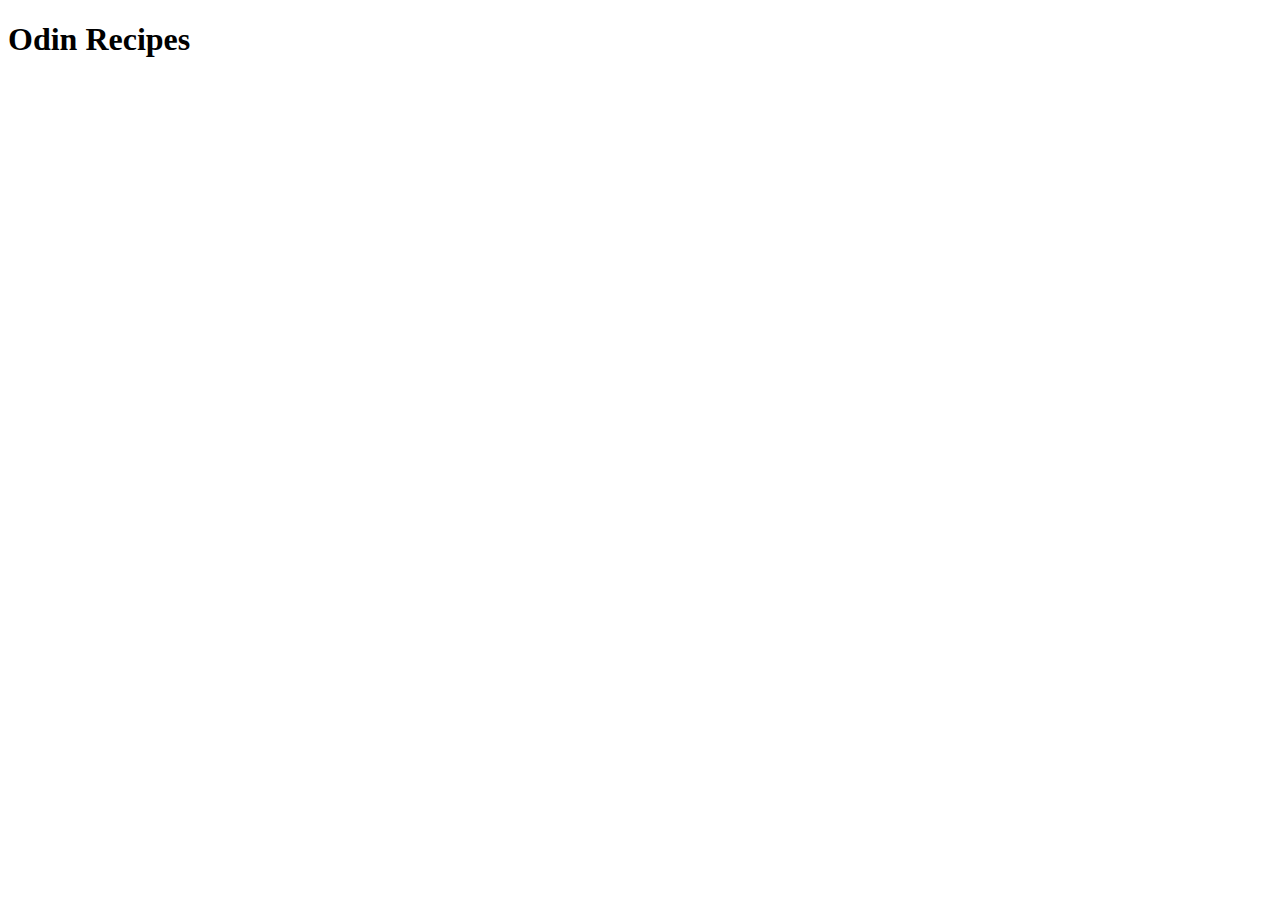
==== index.html @ 020ed0cc "Created the index HTML file with the basic structure" ====
<!DOCTYPE html>
<html lang="en">
<head>
    <meta charset="UTF-8">
    <meta http-equiv="X-UA-Compatible" content="IE=edge">
    <meta name="viewport" content="width=device-width, initial-scale=1.0">
    <title>Document</title>
</head>
<body>
    <h1>Odin Recipes</h1>
</body>
</html>
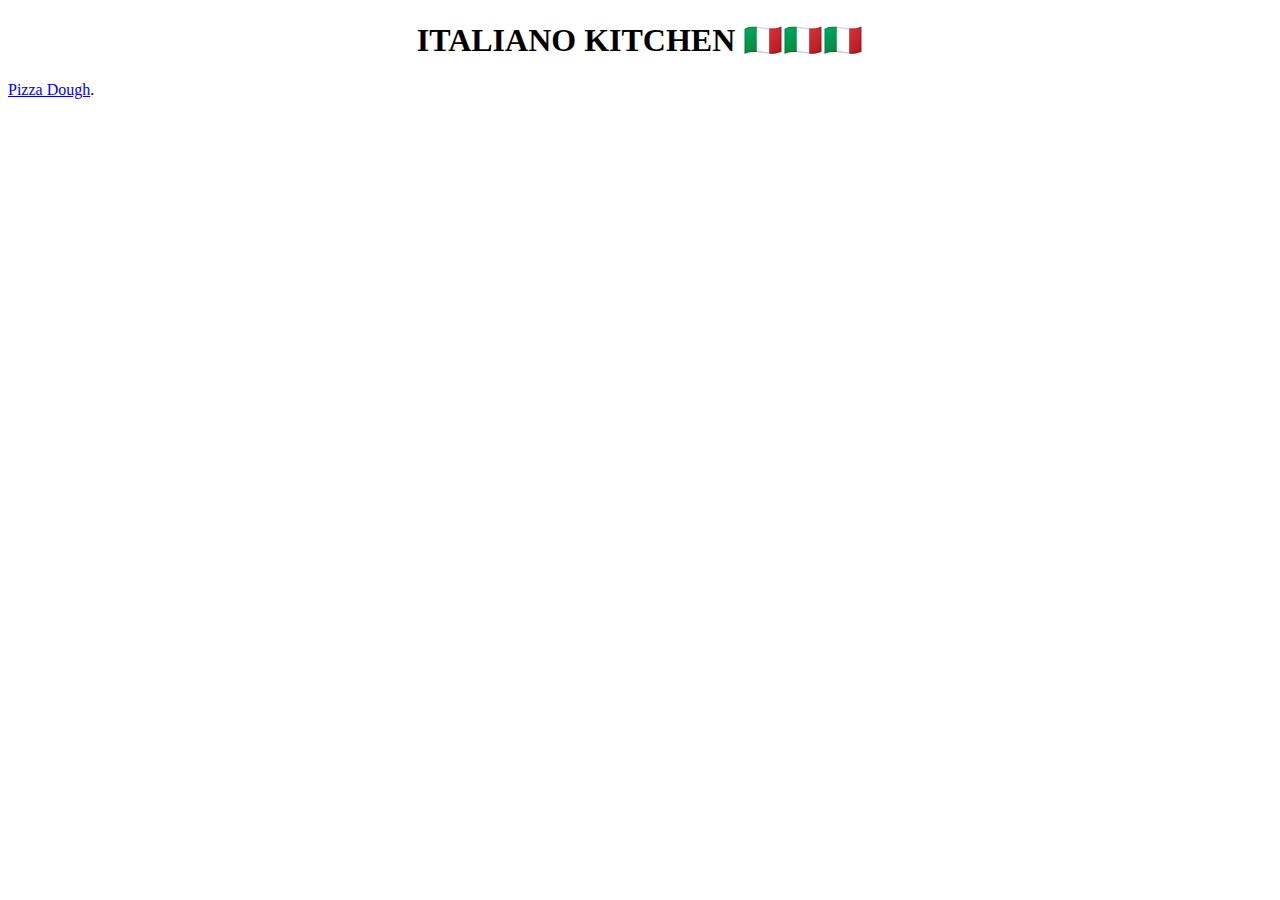
==== commit 9f535da8: "Added css file, simple styling" ====
--- a/index.html
+++ b/index.html
@@ -4,9 +4,11 @@
     <meta charset="UTF-8">
     <meta http-equiv="X-UA-Compatible" content="IE=edge">
     <meta name="viewport" content="width=device-width, initial-scale=1.0">
-    <title>Document</title>
+    <link rel="stylesheet" href="style.css">
+    <title>Odin Recipes</title>
 </head>
 <body>
-    <h1>Odin Recipes</h1>
+    <h1>ITALIANO KITCHEN 🇮🇹🇮🇹🇮🇹</h1>
+    <a href="recipes/pizza.html">Pizza Dough</a>. 
 </body>
 </html>--- a/style.css
+++ b/style.css
@@ -0,0 +1,3 @@
+h1, h2 {
+    text-align: center;
+}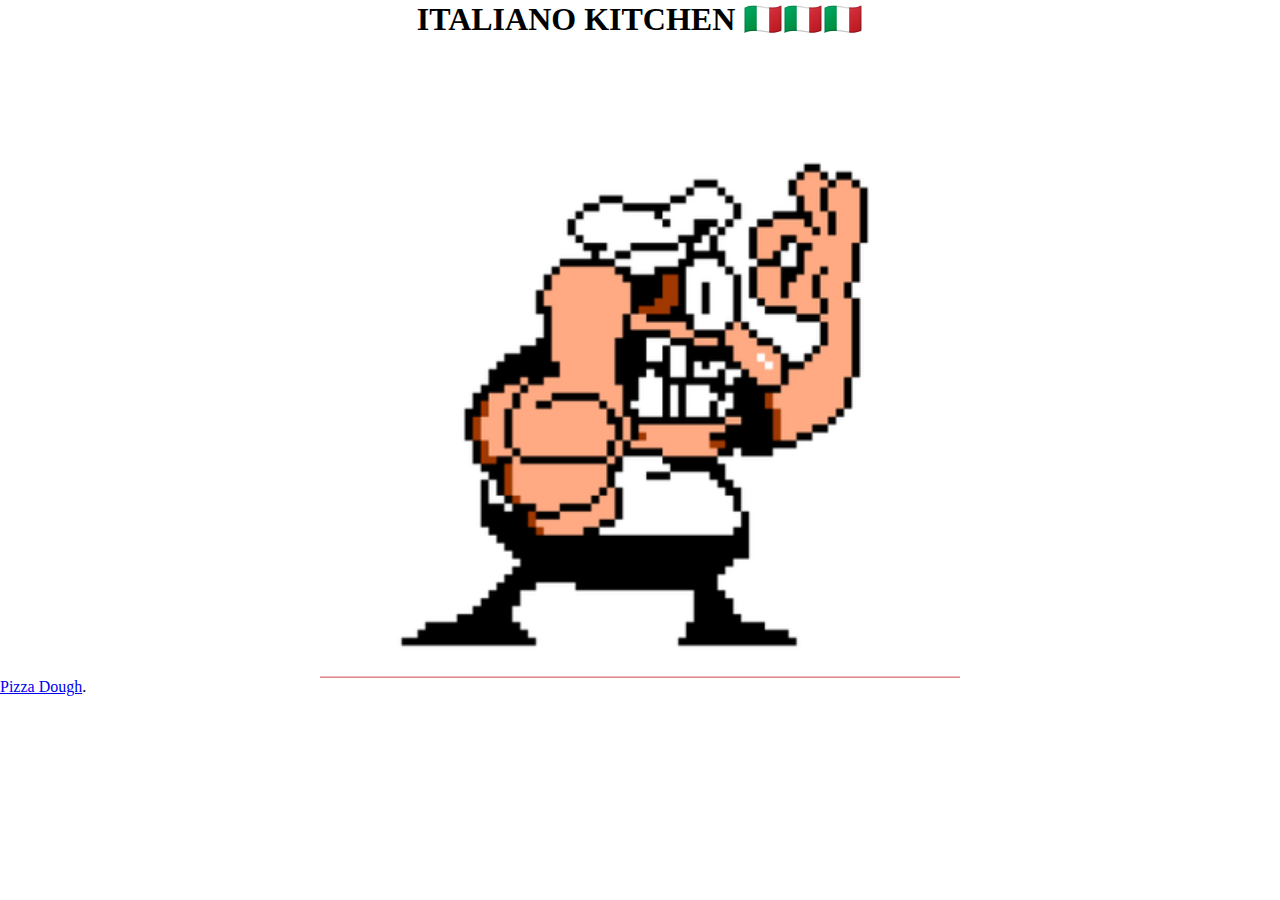
==== commit 97b153ef: "changed some more css and added pics" ====
--- a/index.html
+++ b/index.html
@@ -9,6 +9,7 @@
 </head>
 <body>
     <h1>ITALIANO KITCHEN 🇮🇹🇮🇹🇮🇹</h1>
+    <img src="b24.png" alt="Pizza Tower character">
     <a href="recipes/pizza.html">Pizza Dough</a>. 
 </body>
 </html>--- a/style.css
+++ b/style.css
@@ -1,3 +1,15 @@
+* {
+    box-sizing: border-box;
+    margin: 0px;
+}
+
 h1, h2 {
     text-align: center;
+}
+
+img {
+    display: block;
+    margin-left: auto;
+    margin-right: auto;
+    width: 50%;
 }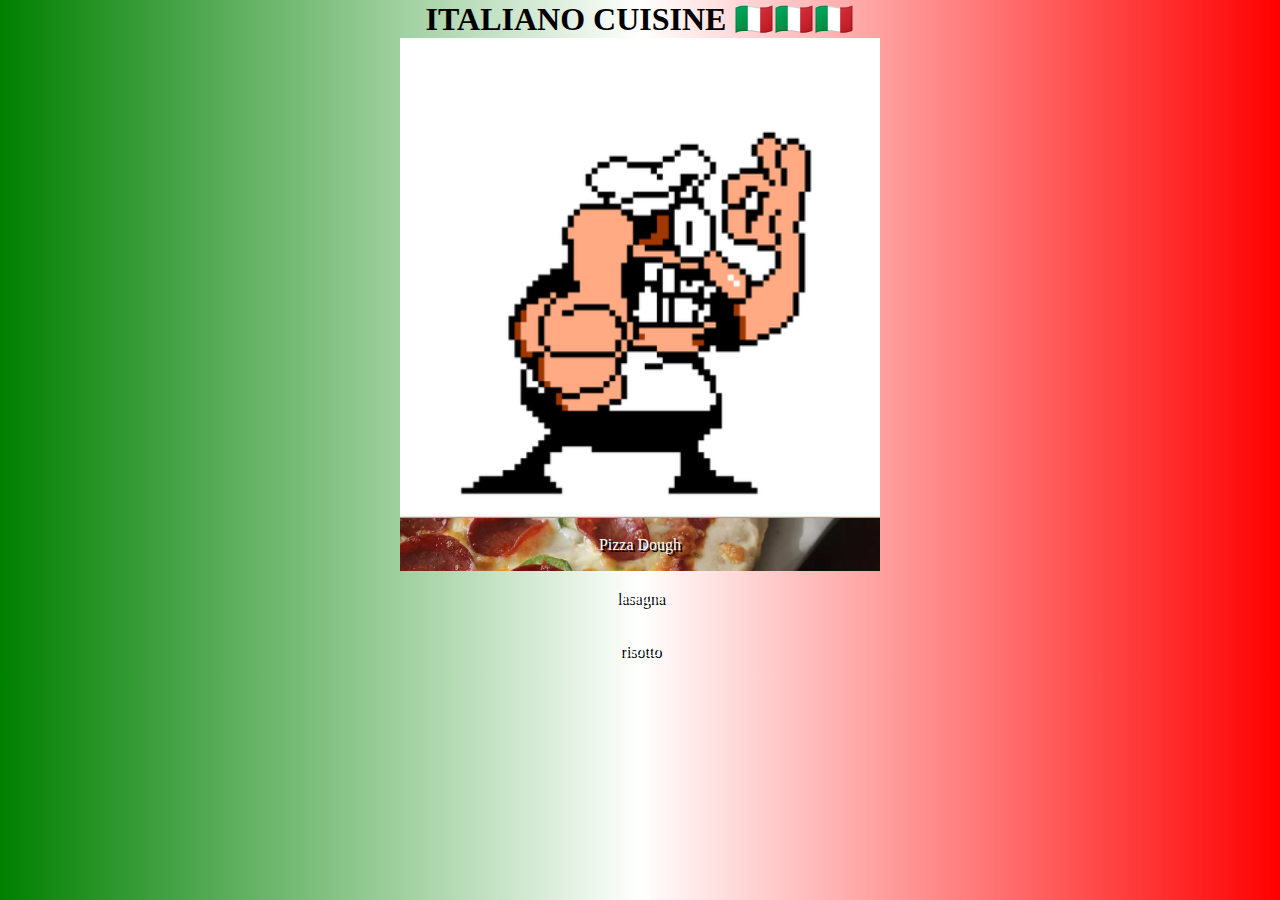
==== commit b7bb3e2f: "css and html enhancements" ====
--- a/index.html
+++ b/index.html
@@ -8,8 +8,13 @@
     <title>Odin Recipes</title>
 </head>
 <body>
-    <h1>ITALIANO KITCHEN 🇮🇹🇮🇹🇮🇹</h1>
+    <h1>ITALIANO CUISINE 🇮🇹🇮🇹🇮🇹</h1>
     <img src="b24.png" alt="Pizza Tower character">
-    <a href="recipes/pizza.html">Pizza Dough</a>. 
+    <div id="foodMenu">
+        <a class="food" id="pizza" href="recipes/pizza.html">Pizza Dough</a>
+        <a class="food" id="lasagna" href="recipes/lasagna.html">lasagna</a>
+        <a class="food" id="risotto" href="recipes/risotto.html">risotto</a>
+    </div>
+
 </body>
 </html>--- a/style.css
+++ b/style.css
@@ -1,6 +1,10 @@
 * {
     box-sizing: border-box;
     margin: 0px;
+}
+
+body {
+    background-image: linear-gradient(-90deg, red, white, green);
 }
 
 h1, h2 {
@@ -11,5 +15,57 @@
     display: block;
     margin-left: auto;
     margin-right: auto;
-    width: 50%;
-}+    width: 30em;
+}
+
+#foodMenu {
+    margin: 0 auto;
+    display: flex;
+    flex-direction: column;
+    width: 30em;
+    height: 10em;
+    justify-content: center;
+    align-items: center;
+    overflow: hidden;   
+    transition: ease-in-out 0.1s;
+}
+
+#pizza {
+    background-image: url(recipes/Quick-and-Easy-Pizza-Crust.webp);
+}
+
+#lasagna {
+    background-image: url(recipes/Lasagna-Recipe.webp);
+}
+
+#risotto {
+    background-image: url(recipes/risotto-rice-.jpg);
+}
+
+.food {
+    display: flex;
+    background-position: center;
+    background-size: cover;
+    text-align: center;
+    width: 100%;
+    padding: 1em;
+    transition: ease-in-out 0.1s;
+    flex: 1;
+    justify-content: center;
+    align-items: center;
+}
+
+#foodMenu:hover {
+    height: 20em;
+}
+
+.food:hover {
+    /* transform: scale(1.2); */
+    flex: 5; 
+}
+
+a, a:visited {
+    text-decoration: none;
+    color: white;
+    text-shadow: 2px 2px black;
+}
